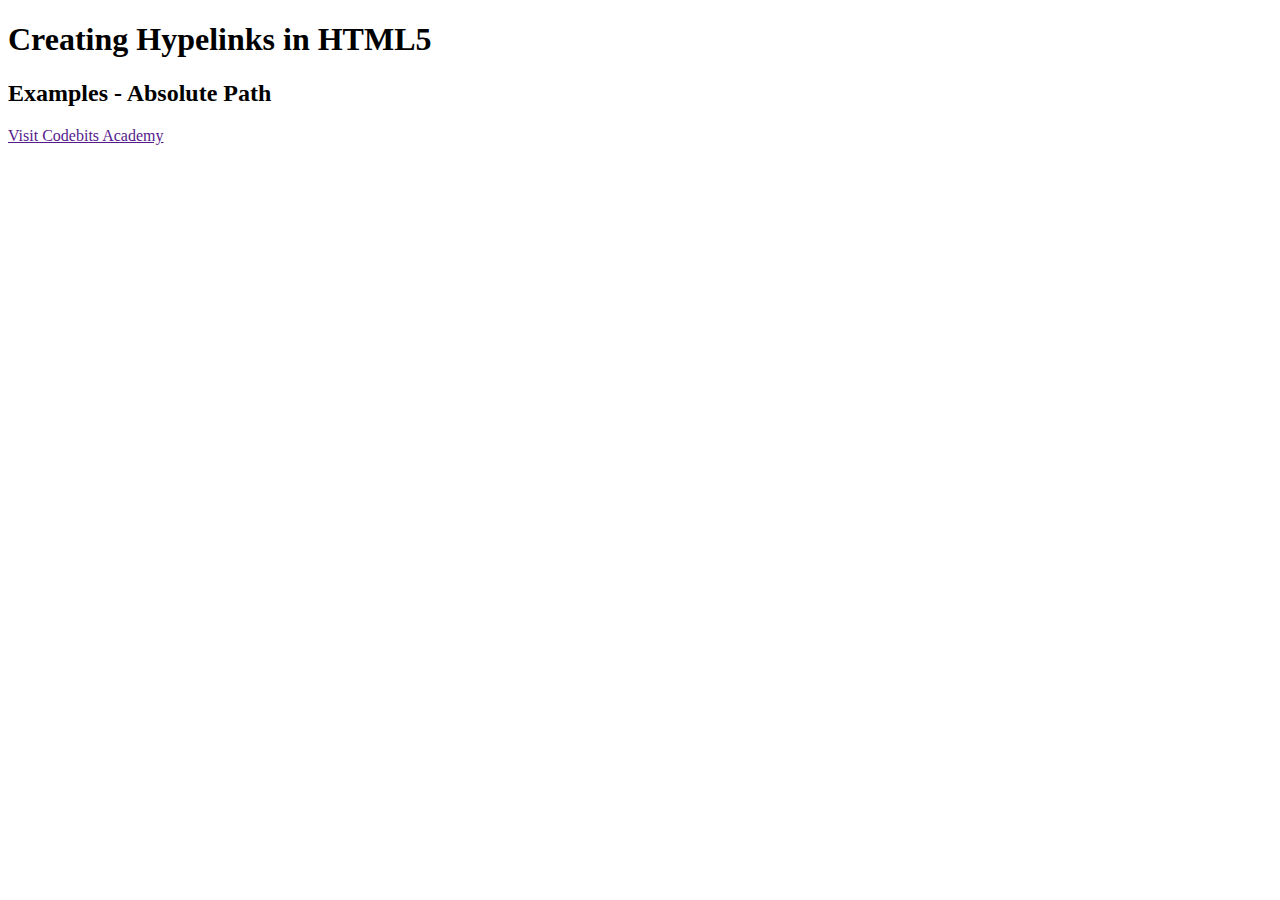
==== session2/index.html @ 513f1d51 "made some changes" ====
<!DOCTYPE html>
<html lang="en">
<head>
    <meta charset="UTF-8">
    <meta name="viewport" content="width=device-width, initial-scale=1.0">
    <title>Creating Hyperlinks in HTML5</title>
</head>
<body>
    <h1>Creating Hypelinks in HTML5</h1>
    <h2>Examples - Absolute Path</h2>
    <a href="">Visit Codebits Academy</a>
</body>
</html>
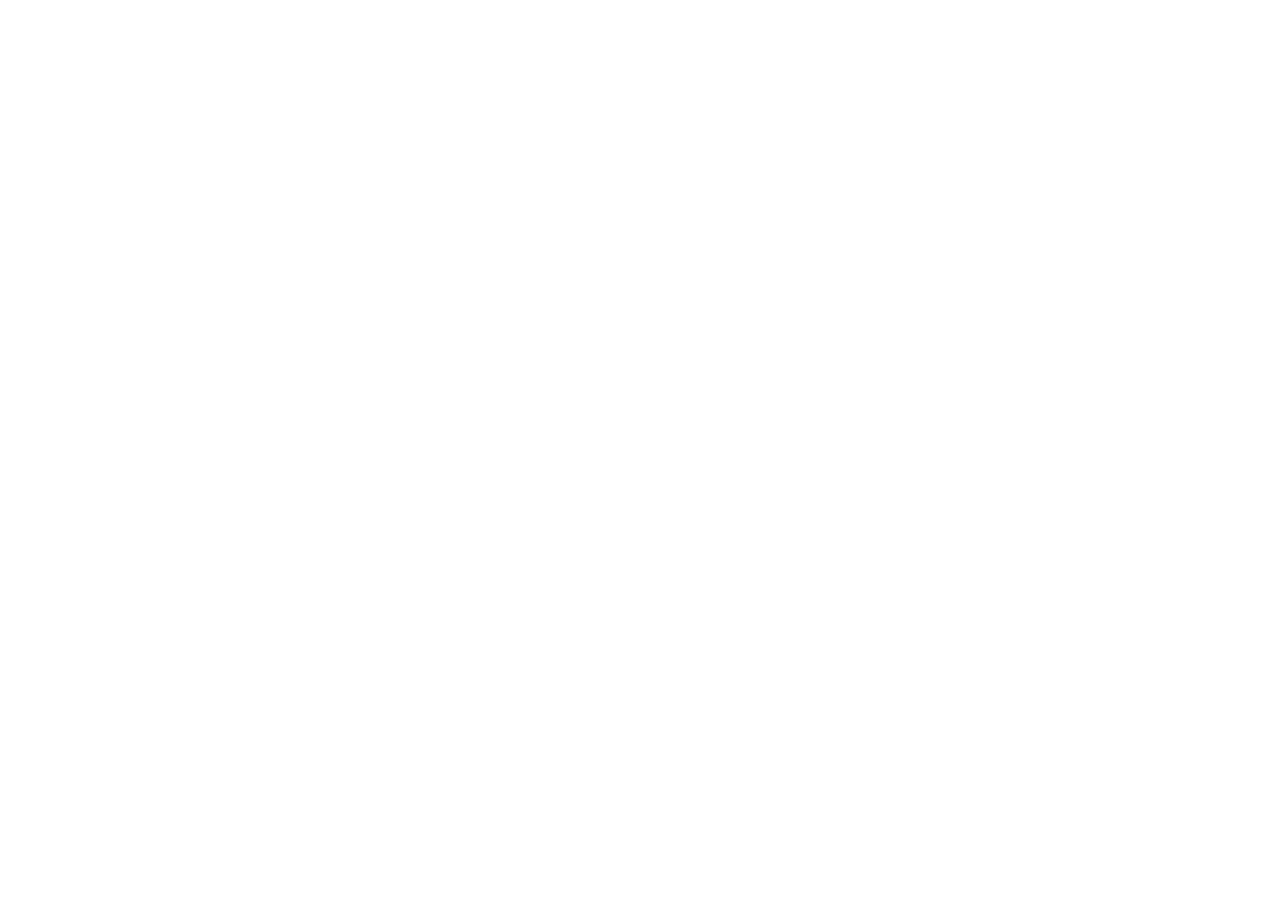
==== commit 8eacc4af: "initial commit" ====
--- a/session2/index.html
+++ b/session2/index.html
@@ -3,11 +3,9 @@
 <head>
     <meta charset="UTF-8">
     <meta name="viewport" content="width=device-width, initial-scale=1.0">
-    <title>Creating Hyperlinks in HTML5</title>
+    <title>Document</title>
 </head>
 <body>
-    <h1>Creating Hypelinks in HTML5</h1>
-    <h2>Examples - Absolute Path</h2>
-    <a href="">Visit Codebits Academy</a>
+    
 </body>
 </html>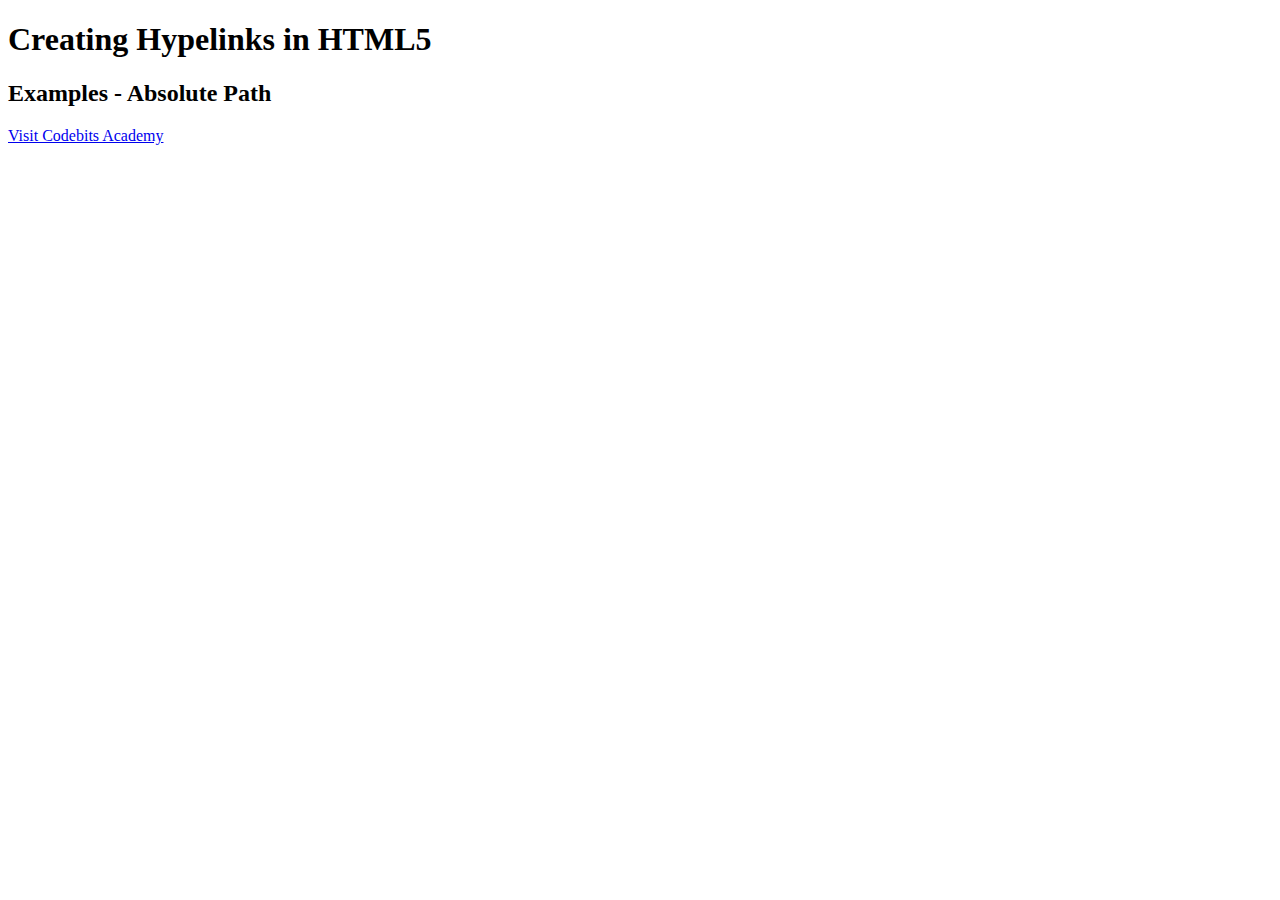
==== commit 3a70abcd: "made some changes" ====
--- a/session2/index.html
+++ b/session2/index.html
@@ -3,9 +3,11 @@
 <head>
     <meta charset="UTF-8">
     <meta name="viewport" content="width=device-width, initial-scale=1.0">
-    <title>Document</title>
+    <title>Creating Hyperlinks in HTML5</title>
 </head>
 <body>
-    
+    <h1>Creating Hypelinks in HTML5</h1>
+    <h2>Examples - Absolute Path</h2>
+    <a href="https://codebitsacademy.com/weekend-program/" target="_blank">Visit Codebits Academy</a>
 </body>
 </html>